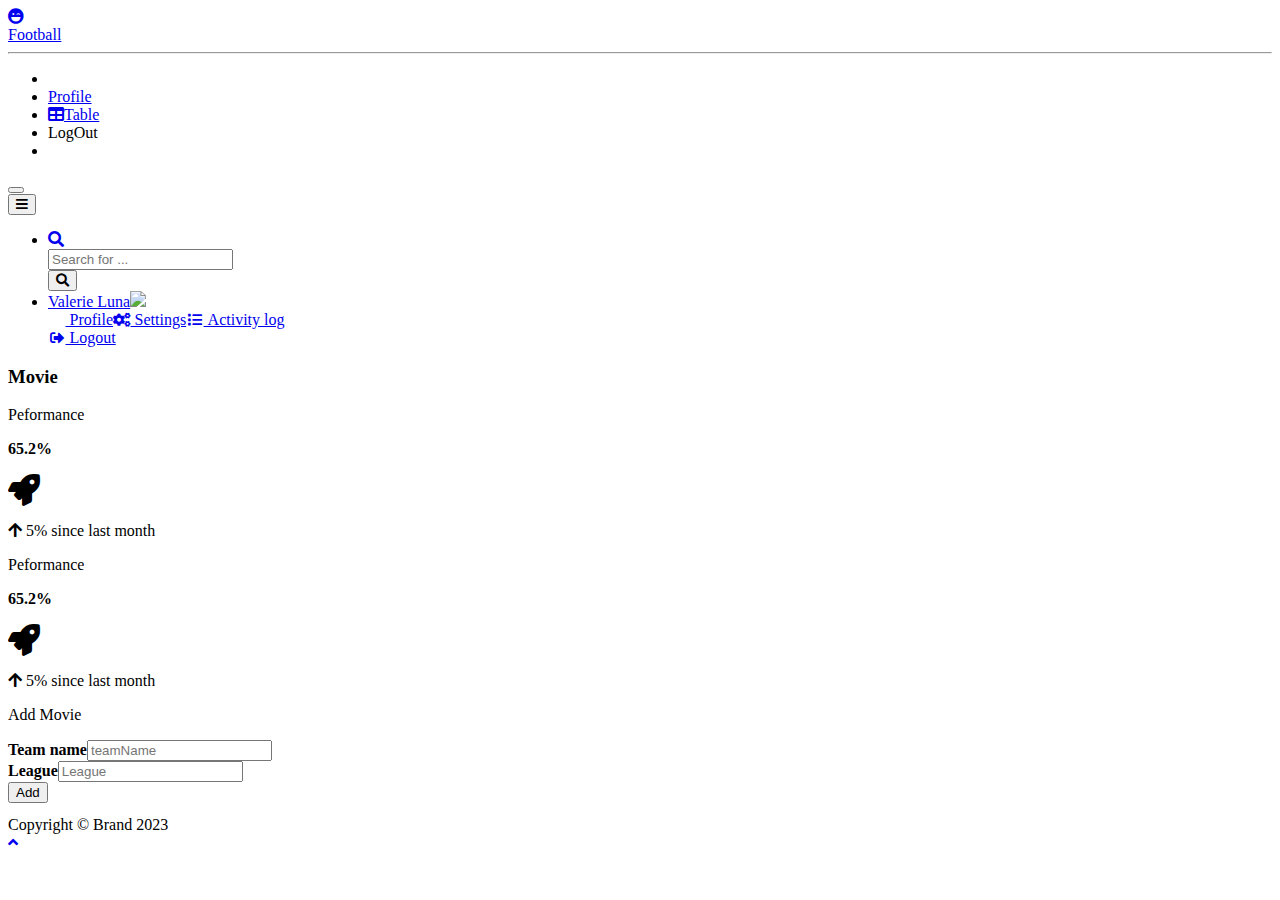
==== src/main/resources/templates/addteam.html @ 1c44bfa6 "InitialCommit" ====
<!DOCTYPE html>
<html lang="en">

<head>
    <meta charset="utf-8">
    <meta name="viewport" content="width=device-width, initial-scale=1.0, shrink-to-fit=no">
    <title>Profile - Football</title>
    <link rel="stylesheet" th:href="@{/assets/bootstrap/css/bootstrap.min.css}">
    <link rel="stylesheet" href="https://fonts.googleapis.com/css?family=Nunito:200,200i,300,300i,400,400i,600,600i,700,700i,800,800i,900,900i&amp;display=swap">
    <link rel="stylesheet" href="https://use.fontawesome.com/releases/v5.12.0/css/all.css">
    <link rel="stylesheet" th:href="@{/assets/css/icon-star-full.css}">
</head>

<body id="page-top">
    <div id="wrapper">
        <nav class="navbar navbar-dark align-items-start sidebar sidebar-dark accordion bg-gradient-primary p-0">
            <div class="container-fluid d-flex flex-column p-0"><a class="navbar-brand d-flex justify-content-center align-items-center sidebar-brand m-0" href="#">
                    <div class="sidebar-brand-icon rotate-n-15"><i class="fas fa-laugh-wink"></i></div>
                    <div class="sidebar-brand-text mx-3"><span>Football</span></div>
                </a>
                <hr class="sidebar-divider my-0">
                <ul class="navbar-nav text-light" id="accordionSidebar">
                    <li class="nav-item"></li>
                    <li class="nav-item"><a class="nav-link" href="/player"><i class="fas fa-player"></i><span>Profile</span></a></li>
                    <li class="nav-item"><a class="nav-link" href="/"><i class="fas fa-table"></i><span>Table</span></a></li>
                    <li class="nav-item"><a class="nav-link" th:href="@{/logout}"><i class="far fa-player-circle"></i><span>LogOut</span></a></li>
                    <li class="nav-item"></li>
                </ul>
                <div class="text-center d-none d-md-inline"><button class="btn rounded-circle border-0" id="sidebarToggle" type="button"></button></div>
            </div>
        </nav>
        <div class="d-flex flex-column" id="content-wrapper">
            <div id="content">
                <nav class="navbar navbar-light navbar-expand bg-white shadow mb-4 topbar static-top">
                    <div class="container-fluid"><button class="btn btn-link d-md-none rounded-circle me-3" id="sidebarToggleTop" type="button"><i class="fas fa-bars"></i></button>
                        <ul class="navbar-nav flex-nowrap ms-auto">
                            <li class="nav-item dropdown d-sm-none no-arrow"><a class="dropdown-toggle nav-link" aria-expanded="false" data-bs-toggle="dropdown" href="#"><i class="fas fa-search"></i></a>
                                <div class="dropdown-menu dropdown-menu-end p-3 animated--grow-in" aria-labelledby="searchDropdown">
                                    <form class="me-auto navbar-search w-100">
                                        <div class="input-group"><input class="bg-light form-control border-0 small" type="text" placeholder="Search for ...">
                                            <div class="input-group-append"><button class="btn btn-primary py-0" type="button"><i class="fas fa-search"></i></button></div>
                                        </div>
                                    </form>
                                </div>
                            </li>
                            <li class="nav-item dropdown no-arrow">
                                <div class="nav-item dropdown no-arrow"><a class="dropdown-toggle nav-link" aria-expanded="false" data-bs-toggle="dropdown" href="#"><span class="d-none d-lg-inline me-2 text-gray-600 small">Valerie Luna</span><img class="border rounded-circle img-profile" src="../../../../../../Desktop/assets/img/avatars/avatar1.jpeg"></a>
                                    <div class="dropdown-menu shadow dropdown-menu-end animated--grow-in"><a class="dropdown-item" href="/player"><i class="fas fa-player fa-sm fa-fw me-2 text-gray-400"></i>&nbsp;Profile</a><a class="dropdown-item" href="#"><i class="fas fa-cogs fa-sm fa-fw me-2 text-gray-400"></i>&nbsp;Settings</a><a class="dropdown-item" href="#"><i class="fas fa-list fa-sm fa-fw me-2 text-gray-400"></i>&nbsp;Activity log</a>
                                        <div class="dropdown-divider"></div><a class="dropdown-item" href="#"><i class="fas fa-sign-out-alt fa-sm fa-fw me-2 text-gray-400"></i>&nbsp;Logout</a>
                                    </div>
                                </div>
                            </li>
                        </ul>
                    </div>
                </nav>
                <div class="container-fluid">
                    <h3 class="text-dark mb-4">Movie</h3>
                    <div class="row mb-3">
                        <div class="col-lg-8" style="width: 100%;">
                            <div class="row mb-3 d-none">
                                <div class="col">
                                    <div class="card text-white bg-primary shadow">
                                        <div class="card-body">
                                            <div class="row mb-2">
                                                <div class="col">
                                                    <p class="m-0">Peformance</p>
                                                    <p class="m-0"><strong>65.2%</strong></p>
                                                </div>
                                                <div class="col-auto"><i class="fas fa-rocket fa-2x"></i></div>
                                            </div>
                                            <p class="text-white-50 small m-0"><i class="fas fa-arrow-up"></i>&nbsp;5% since last month</p>
                                        </div>
                                    </div>
                                </div>
                                <div class="col">
                                    <div class="card text-white bg-success shadow">
                                        <div class="card-body">
                                            <div class="row mb-2">
                                                <div class="col">
                                                    <p class="m-0">Peformance</p>
                                                    <p class="m-0"><strong>65.2%</strong></p>
                                                </div>
                                                <div class="col-auto"><i class="fas fa-rocket fa-2x"></i></div>
                                            </div>
                                            <p class="text-white-50 small m-0"><i class="fas fa-arrow-up"></i>&nbsp;5% since last month</p>
                                        </div>
                                    </div>
                                </div>
                            </div>
                            <div class="row">
                                <div class="col">
                                    <div class="card shadow mb-3">
                                        <div class="card-header py-3">
                                            <p class="text-primary m-0 fw-bold">Add Movie</p>
                                        </div>
                                        <div class="card-body" style="margin-bottom: 0px;padding-bottom: 13px;">
                                            <form th:action="@{/teams}" th:object="${team}" method="post">
                                                <div class="row">
                                                    <div class="col">
                                                        <div class="mb-3"><label class="form-label" for="name"><strong>Team name</strong><input th:field="*{name}" class="form-control" type="text" id="name" placeholder="teamName" name="title"></label></div>
                                                    </div>
                                                    <div class="col">
                                                        <div class="mb-3"><label class="form-label" for="league"><strong>League</strong><input th:field="*{league}" class="form-control" type="text" name="league" placeholder="League"></label></div>
                                                    </div>
                                                </div>
                                                <div class="mb-3"><button class="btn btn-primary btn-sm" type="submit">Add</button></div>
                                            </form>
                                        </div>
                                    </div>
                                    <div class="card shadow"></div>
                                </div>
                            </div>
                        </div>
                    </div>
                </div>
            </div>
            <footer class="bg-white sticky-footer">
                <div class="container my-auto">
                    <div class="text-center my-auto copyright"><span>Copyright © Brand 2023</span></div>
                </div>
            </footer>
        </div><a class="border rounded d-inline scroll-to-top" href="#page-top"><i class="fas fa-angle-up"></i></a>
    </div>
    <script src="https://cdn.jsdelivr.net/npm/bootstrap@5.2.3/dist/js/bootstrap.bundle.min.js"></script>
    <script th:src="@{/assets/js/theme.js}"></script>
</body>

</html>
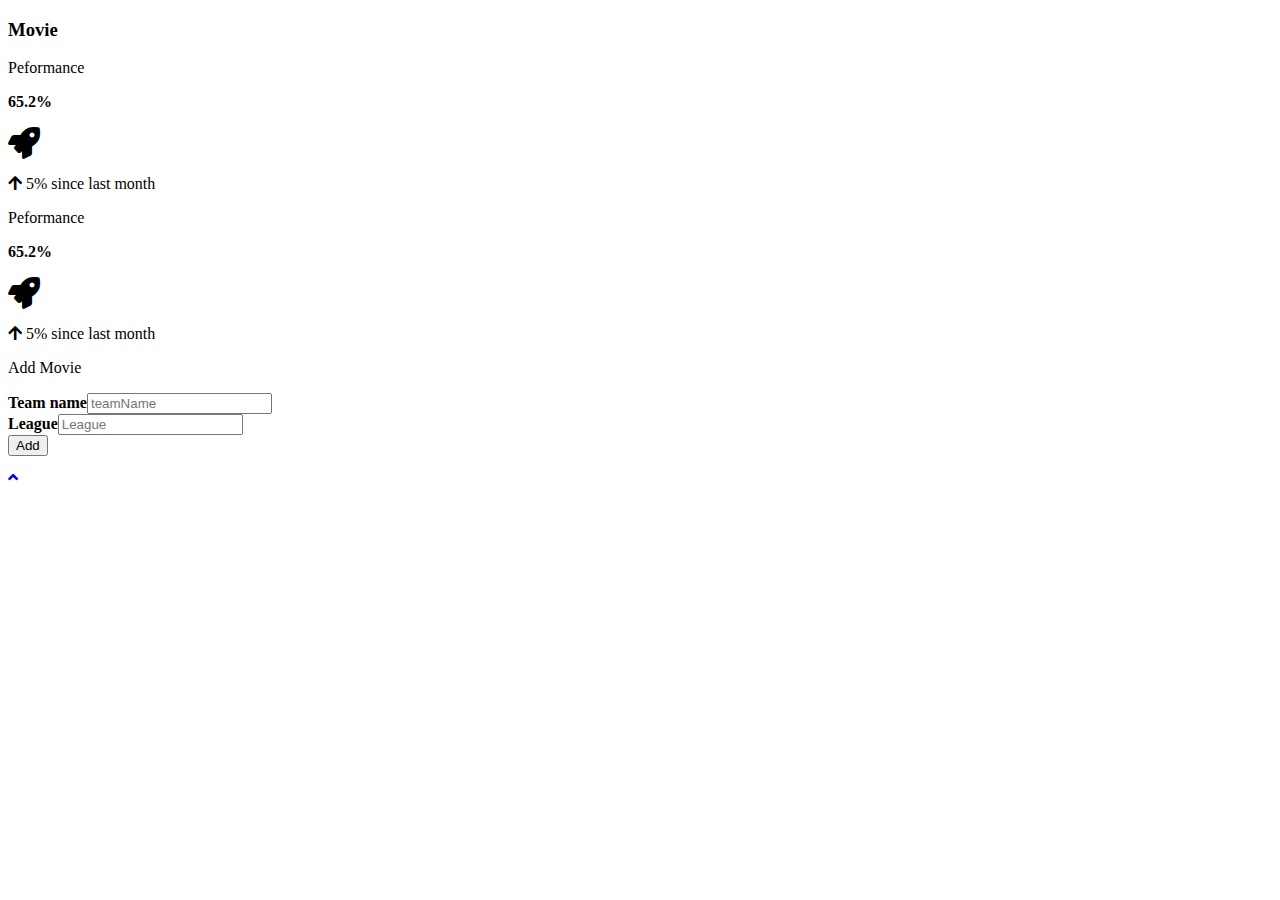
==== commit 88d36277: "Adding fragments" ====
--- a/src/main/resources/templates/addteam.html
+++ b/src/main/resources/templates/addteam.html
@@ -13,46 +13,10 @@
 
 <body id="page-top">
     <div id="wrapper">
-        <nav class="navbar navbar-dark align-items-start sidebar sidebar-dark accordion bg-gradient-primary p-0">
-            <div class="container-fluid d-flex flex-column p-0"><a class="navbar-brand d-flex justify-content-center align-items-center sidebar-brand m-0" href="#">
-                    <div class="sidebar-brand-icon rotate-n-15"><i class="fas fa-laugh-wink"></i></div>
-                    <div class="sidebar-brand-text mx-3"><span>Football</span></div>
-                </a>
-                <hr class="sidebar-divider my-0">
-                <ul class="navbar-nav text-light" id="accordionSidebar">
-                    <li class="nav-item"></li>
-                    <li class="nav-item"><a class="nav-link" href="/player"><i class="fas fa-player"></i><span>Profile</span></a></li>
-                    <li class="nav-item"><a class="nav-link" href="/"><i class="fas fa-table"></i><span>Table</span></a></li>
-                    <li class="nav-item"><a class="nav-link" th:href="@{/logout}"><i class="far fa-player-circle"></i><span>LogOut</span></a></li>
-                    <li class="nav-item"></li>
-                </ul>
-                <div class="text-center d-none d-md-inline"><button class="btn rounded-circle border-0" id="sidebarToggle" type="button"></button></div>
-            </div>
-        </nav>
+        <nav th:replace="fragments/sidebar :: nav"></nav>
         <div class="d-flex flex-column" id="content-wrapper">
             <div id="content">
-                <nav class="navbar navbar-light navbar-expand bg-white shadow mb-4 topbar static-top">
-                    <div class="container-fluid"><button class="btn btn-link d-md-none rounded-circle me-3" id="sidebarToggleTop" type="button"><i class="fas fa-bars"></i></button>
-                        <ul class="navbar-nav flex-nowrap ms-auto">
-                            <li class="nav-item dropdown d-sm-none no-arrow"><a class="dropdown-toggle nav-link" aria-expanded="false" data-bs-toggle="dropdown" href="#"><i class="fas fa-search"></i></a>
-                                <div class="dropdown-menu dropdown-menu-end p-3 animated--grow-in" aria-labelledby="searchDropdown">
-                                    <form class="me-auto navbar-search w-100">
-                                        <div class="input-group"><input class="bg-light form-control border-0 small" type="text" placeholder="Search for ...">
-                                            <div class="input-group-append"><button class="btn btn-primary py-0" type="button"><i class="fas fa-search"></i></button></div>
-                                        </div>
-                                    </form>
-                                </div>
-                            </li>
-                            <li class="nav-item dropdown no-arrow">
-                                <div class="nav-item dropdown no-arrow"><a class="dropdown-toggle nav-link" aria-expanded="false" data-bs-toggle="dropdown" href="#"><span class="d-none d-lg-inline me-2 text-gray-600 small">Valerie Luna</span><img class="border rounded-circle img-profile" src="../../../../../../Desktop/assets/img/avatars/avatar1.jpeg"></a>
-                                    <div class="dropdown-menu shadow dropdown-menu-end animated--grow-in"><a class="dropdown-item" href="/player"><i class="fas fa-player fa-sm fa-fw me-2 text-gray-400"></i>&nbsp;Profile</a><a class="dropdown-item" href="#"><i class="fas fa-cogs fa-sm fa-fw me-2 text-gray-400"></i>&nbsp;Settings</a><a class="dropdown-item" href="#"><i class="fas fa-list fa-sm fa-fw me-2 text-gray-400"></i>&nbsp;Activity log</a>
-                                        <div class="dropdown-divider"></div><a class="dropdown-item" href="#"><i class="fas fa-sign-out-alt fa-sm fa-fw me-2 text-gray-400"></i>&nbsp;Logout</a>
-                                    </div>
-                                </div>
-                            </li>
-                        </ul>
-                    </div>
-                </nav>
+                <nav th:replace="fragments/nav :: nav"></nav>
                 <div class="container-fluid">
                     <h3 class="text-dark mb-4">Movie</h3>
                     <div class="row mb-3">
@@ -114,11 +78,7 @@
                     </div>
                 </div>
             </div>
-            <footer class="bg-white sticky-footer">
-                <div class="container my-auto">
-                    <div class="text-center my-auto copyright"><span>Copyright © Brand 2023</span></div>
-                </div>
-            </footer>
+            <footer th:replace="fragments/footer :: footer"></footer>
         </div><a class="border rounded d-inline scroll-to-top" href="#page-top"><i class="fas fa-angle-up"></i></a>
     </div>
     <script src="https://cdn.jsdelivr.net/npm/bootstrap@5.2.3/dist/js/bootstrap.bundle.min.js"></script>
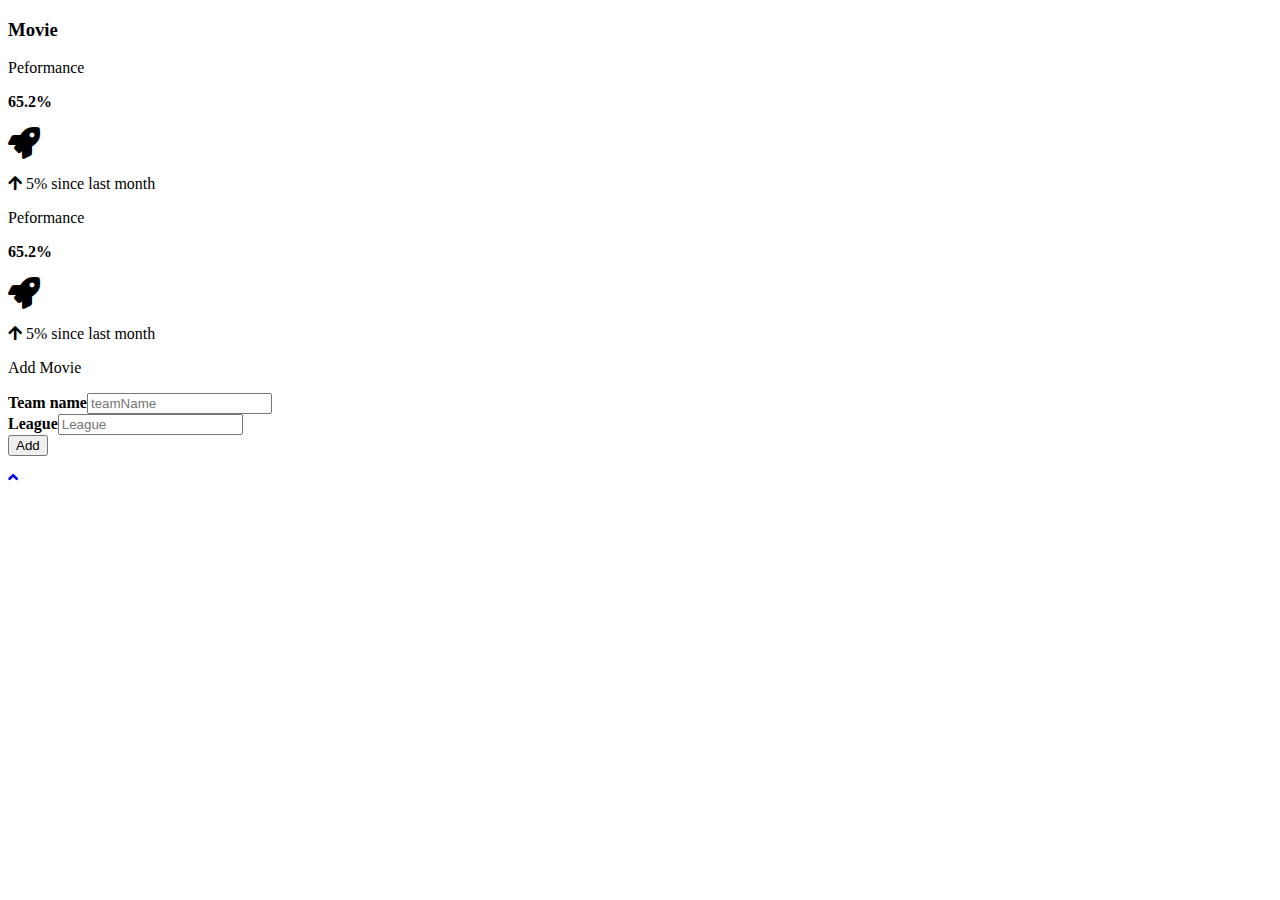
==== commit 67e408a0: "Edit Team implementation and Delete" ====
--- a/src/main/resources/templates/addteam.html
+++ b/src/main/resources/templates/addteam.html
@@ -67,7 +67,8 @@
                                                         <div class="mb-3"><label class="form-label" for="league"><strong>League</strong><input th:field="*{league}" class="form-control" type="text" name="league" placeholder="League"></label></div>
                                                     </div>
                                                 </div>
-                                                <div class="mb-3"><button class="btn btn-primary btn-sm" type="submit">Add</button></div>
+                                                <input type="hidden" th:field="*{id}">
+                                                <div class="mb-3"><button class="btn btn-primary btn-sm" type="submit" th:text="${team.id != null} ? 'Save' : 'Add'">Add</button></div>
                                             </form>
                                         </div>
                                     </div>
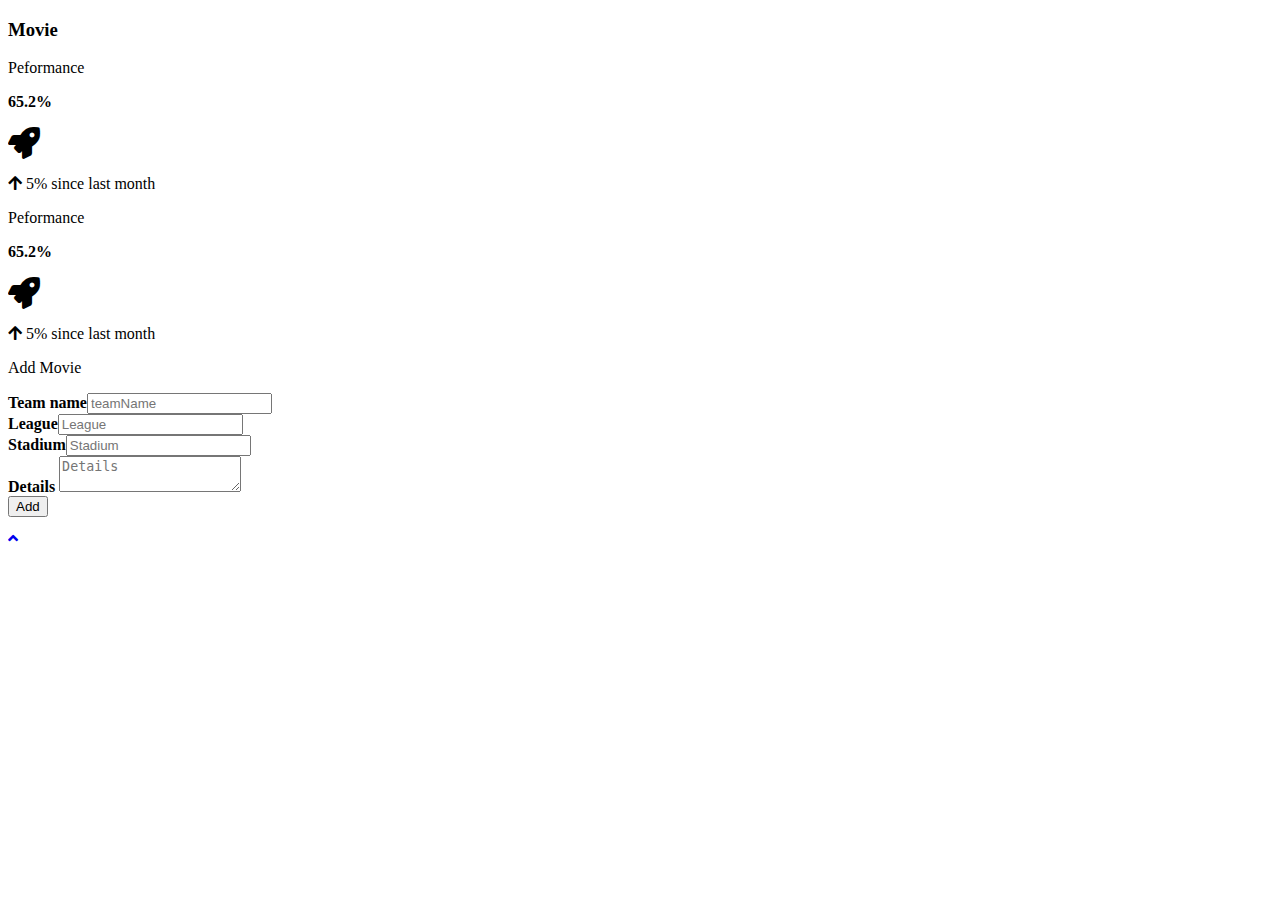
==== commit 54cb0f5d: "Implementing search and images" ====
--- a/src/main/resources/templates/addteam.html
+++ b/src/main/resources/templates/addteam.html
@@ -66,6 +66,15 @@
                                                     <div class="col">
                                                         <div class="mb-3"><label class="form-label" for="league"><strong>League</strong><input th:field="*{league}" class="form-control" type="text" name="league" placeholder="League"></label></div>
                                                     </div>
+                                                    <div class="col">
+                                                        <div class="mb-3"><label class="form-label" for="stadium"><strong>Stadium</strong><input th:field="*{stadium}" class="form-control" type="text" name="stadium" placeholder="Stadium"></label></div>
+                                                    </div>
+                                                    <div class="col">
+                                                        <div class="mb-3">
+                                                            <label class="form-label" for="details"><strong>Details</strong></label>
+                                                            <textarea th:field="*{details}" class="form-control" id="details" placeholder="Details" name="details"></textarea>
+                                                        </div>
+                                                    </div>
                                                 </div>
                                                 <input type="hidden" th:field="*{id}">
                                                 <div class="mb-3"><button class="btn btn-primary btn-sm" type="submit" th:text="${team.id != null} ? 'Save' : 'Add'">Add</button></div>
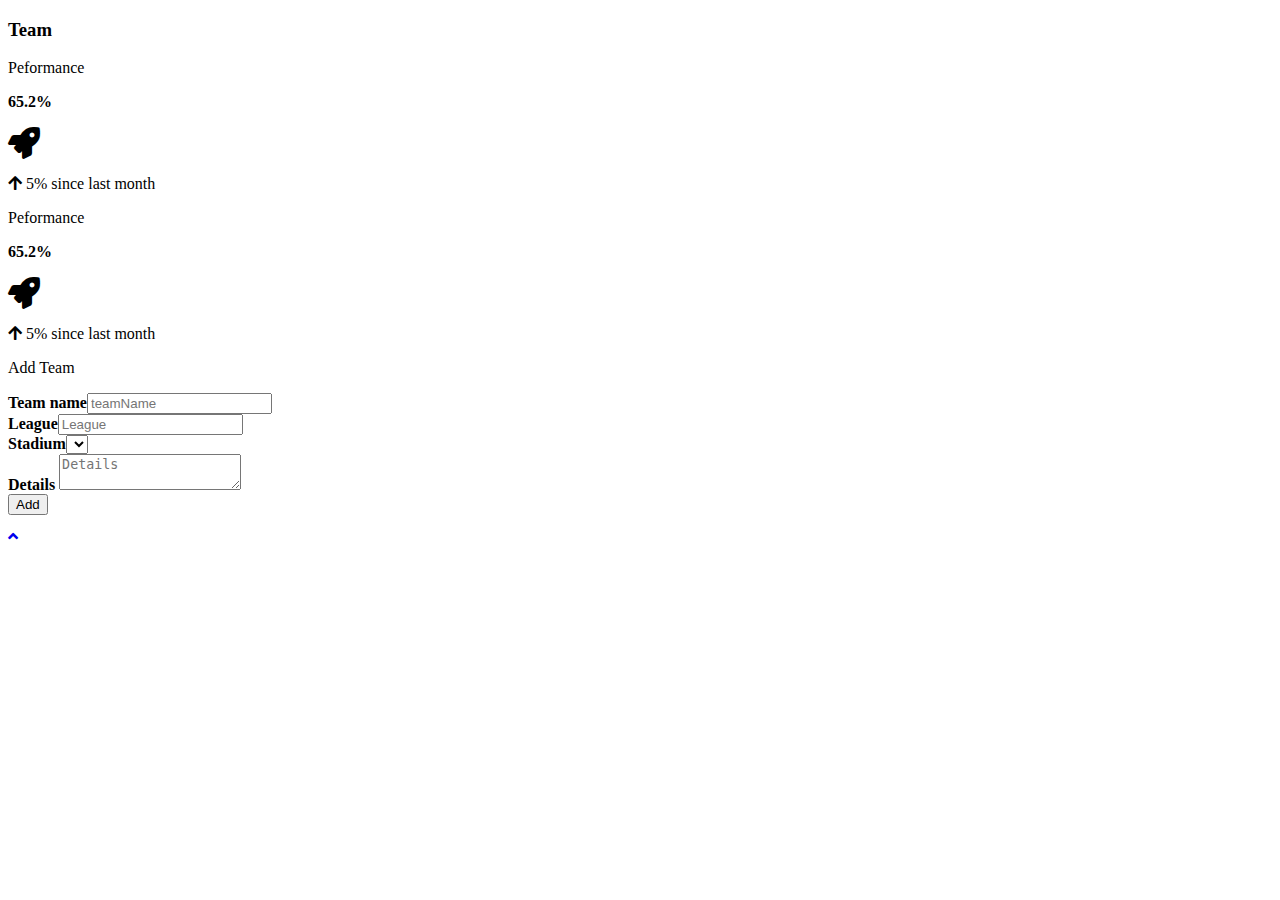
==== commit fc16e53c: "Stadium implementation" ====
--- a/src/main/resources/templates/addteam.html
+++ b/src/main/resources/templates/addteam.html
@@ -18,7 +18,7 @@
             <div id="content">
                 <nav th:replace="fragments/nav :: nav"></nav>
                 <div class="container-fluid">
-                    <h3 class="text-dark mb-4">Movie</h3>
+                    <h3 class="text-dark mb-4">Team</h3>
                     <div class="row mb-3">
                         <div class="col-lg-8" style="width: 100%;">
                             <div class="row mb-3 d-none">
@@ -55,28 +55,34 @@
                                 <div class="col">
                                     <div class="card shadow mb-3">
                                         <div class="card-header py-3">
-                                            <p class="text-primary m-0 fw-bold">Add Movie</p>
+                                            <p class="text-primary m-0 fw-bold">Add Team</p>
                                         </div>
                                         <div class="card-body" style="margin-bottom: 0px;padding-bottom: 13px;">
-                                            <form th:action="@{/teams}" th:object="${team}" method="post">
+                                            <form th:action="@{/teams}" method="post">
                                                 <div class="row">
                                                     <div class="col">
-                                                        <div class="mb-3"><label class="form-label" for="name"><strong>Team name</strong><input th:field="*{name}" class="form-control" type="text" id="name" placeholder="teamName" name="title"></label></div>
+                                                        <div class="mb-3"><label class="form-label" for="name"><strong>Team name</strong><input th:field="*{team.name}" class="form-control" type="text" id="name" placeholder="teamName" name="title"></label></div>
                                                     </div>
                                                     <div class="col">
-                                                        <div class="mb-3"><label class="form-label" for="league"><strong>League</strong><input th:field="*{league}" class="form-control" type="text" name="league" placeholder="League"></label></div>
+                                                        <div class="mb-3"><label class="form-label" for="league"><strong>League</strong><input th:field="*{team.league}" class="form-control" type="text" name="league" placeholder="League"></label></div>
                                                     </div>
                                                     <div class="col">
-                                                        <div class="mb-3"><label class="form-label" for="stadium"><strong>Stadium</strong><input th:field="*{stadium}" class="form-control" type="text" name="stadium" placeholder="Stadium"></label></div>
+                                                        <div class="mb-3"><label class="form-label" for="stadium"><strong>Stadium</strong><select class="form-control" name="stadium" id="stadium">
+                                                            <option th:each="stadium : *{stadiums}"
+                                                                    th:value="${stadium.id}"
+                                                                    th:text="${stadium.name}">
+                                                            </option>
+                                                        </select></label>
+                                                        </div>
                                                     </div>
                                                     <div class="col">
                                                         <div class="mb-3">
                                                             <label class="form-label" for="details"><strong>Details</strong></label>
-                                                            <textarea th:field="*{details}" class="form-control" id="details" placeholder="Details" name="details"></textarea>
+                                                            <textarea th:field="*{team.details}" class="form-control" id="details" placeholder="Details" name="details"></textarea>
                                                         </div>
                                                     </div>
                                                 </div>
-                                                <input type="hidden" th:field="*{id}">
+                                                <input type="hidden" th:field="*{team.id}">
                                                 <div class="mb-3"><button class="btn btn-primary btn-sm" type="submit" th:text="${team.id != null} ? 'Save' : 'Add'">Add</button></div>
                                             </form>
                                         </div>
